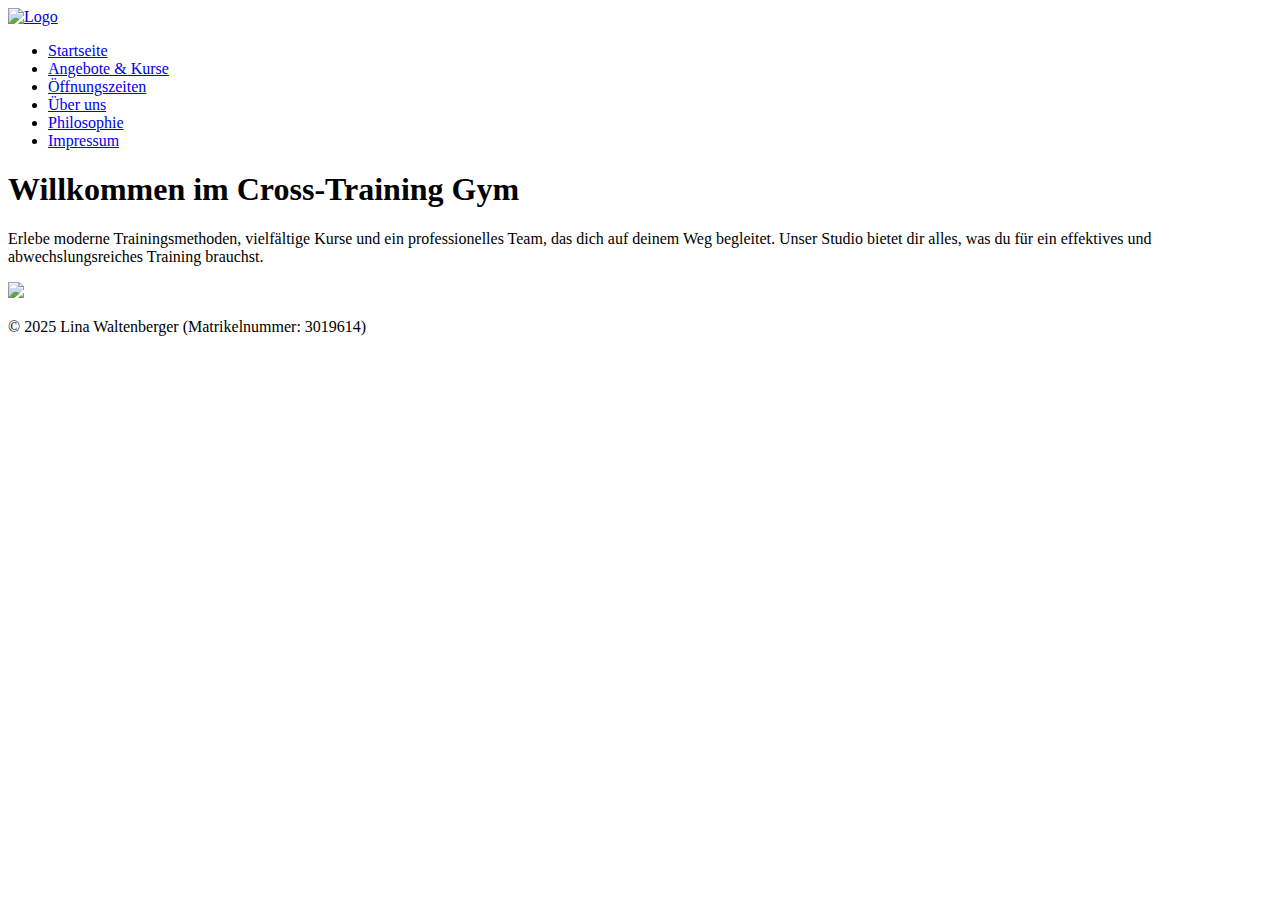
==== index.html @ c19ac924 "Create index.html" ====
<!DOCTYPE html>
<html lang="de">
<head>
    <meta charset="UTF-8">
    <meta name="viewport" content="width=device-width, initial-scale=1.0">
    <title>Cross-Training Gym - Startseite</title>
    <link rel="stylesheet" href="style.css">
</head>
<body>
    <header>    
	<a href="index.html">
        <img src="bilder/logo.png" class="logo" alt="Logo">
   	</a>
 <nav>
            <ul>
                <li><a href="index.html">Startseite</a></li>
                <li><a href="angebote.html">Angebote & Kurse</a></li>
                <li><a href="oeffnungszeiten.html">Öffnungszeiten</a></li>
                <li><a href="ueber-uns.html">Über uns</a></li>
                <li><a href="inhalt.html">Philosophie</a></li>
                <li><a href="impressum.html">Impressum</a></li>
            </ul>
        </nav>
    </header>

    <main>
        <section class="intro">
            <h1>Willkommen im Cross-Training Gym</h1>
            <p>Erlebe moderne Trainingsmethoden, vielfältige Kurse und ein professionelles Team, das dich auf deinem Weg begleitet. Unser Studio bietet dir alles, was du für ein effektives und abwechslungsreiches Training brauchst.</p>
            <img src="bilder/trainingsszene.png" class="header-image">
        </section>
    </main>

    <footer>
        <p>&copy; 2025 Lina Waltenberger (Matrikelnummer: 3019614)</p>
    </footer>
</body>
</html>
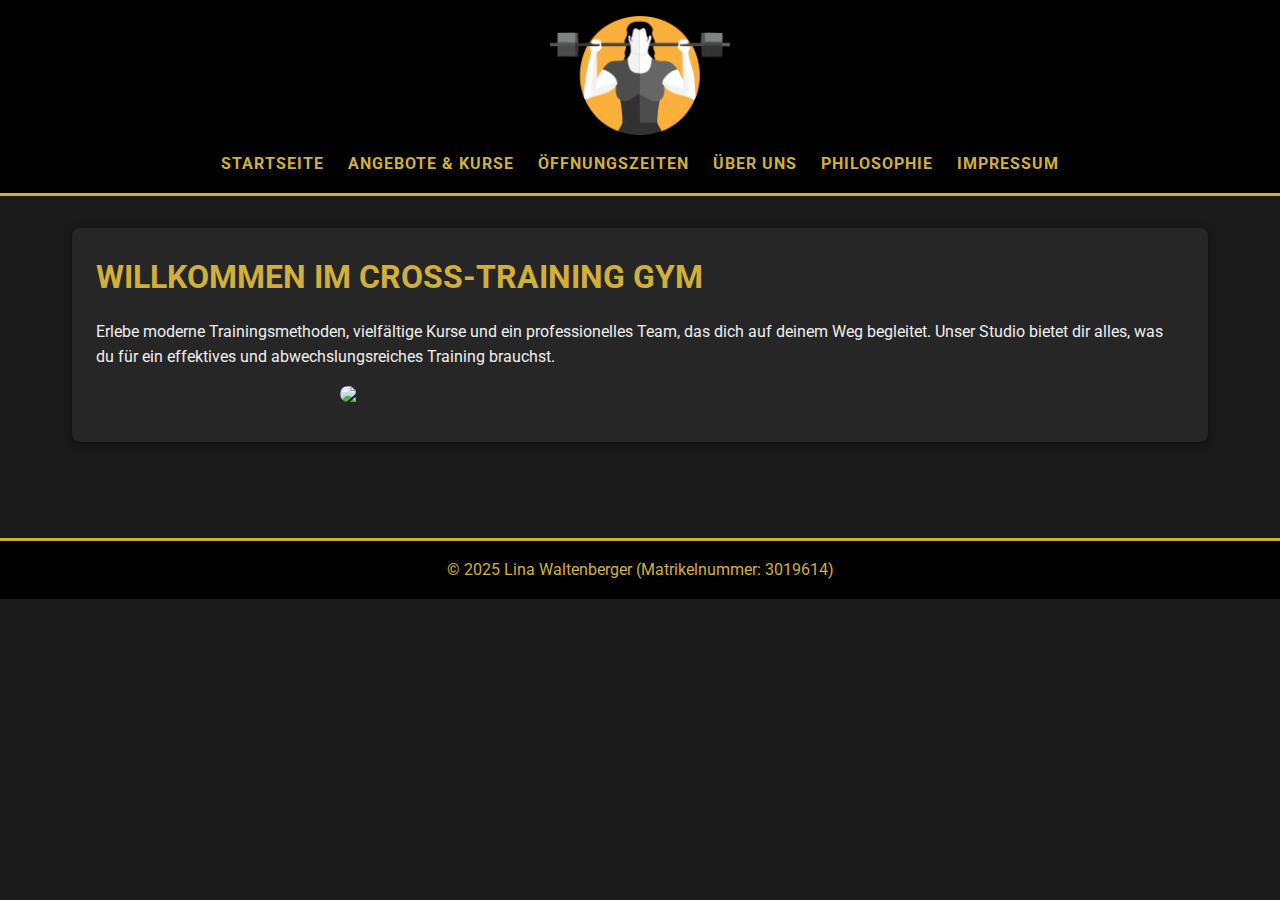
==== commit f8a336e2: "Update index.html" ====
--- a/index.html
+++ b/index.html
@@ -5,6 +5,7 @@
     <meta name="viewport" content="width=device-width, initial-scale=1.0">
     <title>Cross-Training Gym - Startseite</title>
     <link rel="stylesheet" href="style.css">
+	<link rel="icon" href="favicon-32x32.ico" type="image/x-icon">
 </head>
 <body>
     <header>    
--- a/style.css
+++ b/style.css
@@ -0,0 +1,179 @@
+@import url('https://fonts.googleapis.com/css2?family=Roboto:wght@400;700&display=swap');
+
+* {
+    margin: 0;
+    padding: 0;
+    box-sizing: border-box;
+}
+
+body {
+    font-family: 'Roboto', sans-serif;
+    line-height: 1.6;
+    color: #eee;
+    background-color: #1a1a1a;
+}
+
+header {
+    background-color: #000;
+    padding: 1rem 2rem;
+    display: flex;
+    flex-direction: column;
+    align-items: center;
+    border-bottom: 3px solid #d4af37; /* Goldener Akzent */
+}
+
+header .logo {
+    max-width: 180px;
+    margin-bottom: 0.5rem;
+}
+
+nav ul {
+    list-style: none;
+    display: flex;
+    gap: 1.5rem;
+    flex-wrap: wrap;
+    justify-content: center;
+}
+
+nav a {
+    color: #d4af37; 
+    text-decoration: none;
+    font-weight: bold;
+    text-transform: uppercase;
+    letter-spacing: 1px;
+    transition: color 0.3s ease;
+}
+
+nav a:hover {
+    color: #fff;
+}
+
+main {
+    padding: 2rem;
+    max-width: 1200px;
+    margin: 0 auto;
+}
+
+h1, h2, h3 {
+    margin-bottom: 1rem;
+    color: #d4af37;
+    text-transform: uppercase;
+}
+
+.intro, .angebote, .oeffnungszeiten, .kurs-detail, .ueber-uns, .philosophie, .impressum {
+    margin-bottom: 2rem;
+    background-color: #262626;
+    padding: 1.5rem;
+    border-radius: 8px;
+    box-shadow: 0 2px 8px rgba(0, 0, 0, 0.5);
+}
+
+.header-image,
+.kurs-image,
+.philosophie-image,
+.map,
+.team img {
+    width: 100%;
+    max-width: 600px;
+    display: block;
+    margin: 1rem auto;
+    border-radius: 8px;
+}
+
+.kursliste {
+    list-style: none;
+    padding: 0;
+}
+
+.kursliste li {
+    border-bottom: 1px solid #444;
+    padding: 1rem 0;
+}
+
+.kursliste li a {
+    color: #d4af37;
+    text-decoration: none;
+    font-weight: bold;
+    transition: color 0.3s ease;
+}
+
+.kursliste li a:hover {
+    color: #fff;
+}
+
+.team {
+    display: flex;
+    flex-wrap: wrap;
+    gap: 2rem;
+    justify-content: center;
+}
+
+.teammitglied {
+    text-align: center;
+    max-width: 250px;
+    background-color: #333;
+    padding: 1rem;
+    border-radius: 8px;
+}
+
+.teammitglied img {
+    border-radius: 50%;
+    width: 150px;
+    height: 150px;
+    object-fit: cover;
+    margin-bottom: 0.5rem;
+    border: 3px solid #d4af37;
+}
+
+form {
+    display: flex;
+    flex-direction: column;
+    gap: 0.8rem;
+    max-width: 500px;
+    margin: 1rem 0;
+}
+
+form input, form textarea, form button {
+    padding: 0.5rem;
+    border: none;
+    border-radius: 4px;
+    font-size: 1rem;
+}
+
+form input, form textarea {
+    background-color: #333;
+    color: #eee;
+}
+
+form textarea {
+    resize: vertical;
+    min-height: 100px;
+}
+
+form button {
+    background-color: #d4af37;
+    color: #000;
+    font-weight: bold;
+    cursor: pointer;
+    transition: background-color 0.3s ease;
+}
+
+form button:hover {
+    background-color: #b8902e;
+}
+
+footer {
+    background-color: #000;
+    color: #d4af37;
+    text-align: center;
+    padding: 1rem;
+    margin-top: 2rem;
+    border-top: 3px solid #d4af37;
+}
+
+@media (max-width: 768px) {
+    nav ul {
+        flex-direction: column;
+        align-items: center;
+    }
+}
